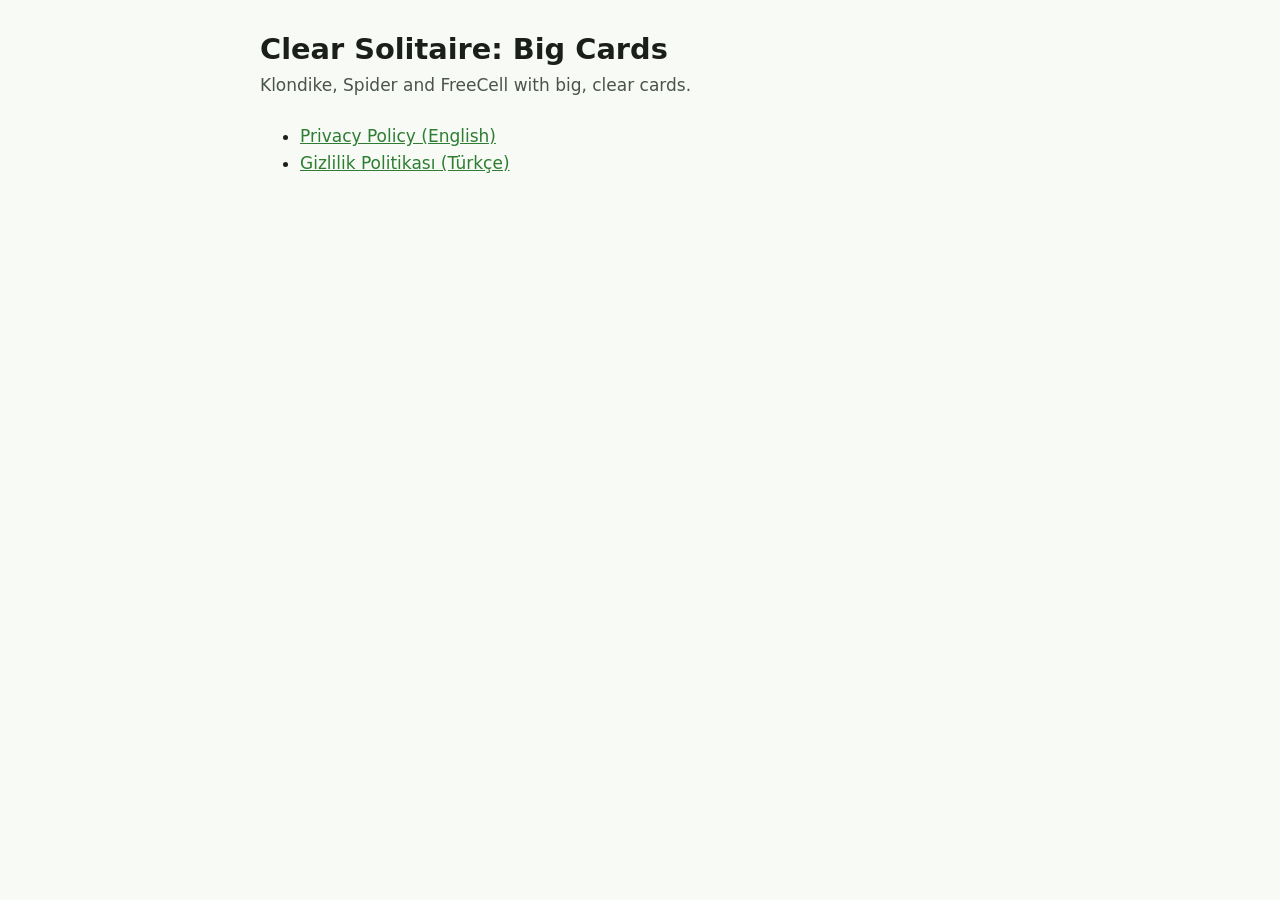
==== index.html @ bb4e0235 "Privacy policy (EN+TR) for Clear Solitaire Co-Authored-By: Claude Opus 5.5 <noreply@anthropic.com>" ====
<!doctype html>
<html lang="en"><head><meta charset="utf-8"><meta name="viewport" content="width=device-width,initial-scale=1">
<title>Clear Solitaire</title><link rel="stylesheet" href="style.css"></head>
<body><main>
<h1>Clear Solitaire: Big Cards</h1>
<p class="meta">Klondike, Spider and FreeCell with big, clear cards.</p>
<ul>
<li><a href="privacy/">Privacy Policy (English)</a></li>
<li><a href="privacy/tr/">Gizlilik Politikası (Türkçe)</a></li>
</ul>
</main></body></html>
---- style.css ----
:root{--bg:#f7faf5;--fg:#1b1f1b;--muted:#4a544a;--accent:#2e7d32;--line:#d7e2d5}
@media (prefers-color-scheme:dark){:root{--bg:#121512;--fg:#e6ece5;--muted:#a9b5a8;--accent:#81c784;--line:#2b332b}}
body{margin:0;background:var(--bg);color:var(--fg);font:17px/1.6 system-ui,-apple-system,"Segoe UI",Roboto,sans-serif}
main{max-width:760px;margin:0 auto;padding:32px 16px 64px}
h1{font-size:1.8rem;line-height:1.25;margin:0 0 4px}
h2{font-size:1.2rem;margin:2rem 0 .5rem}
.meta{color:var(--muted);margin:0 0 1.5rem}
a{color:var(--accent)}
nav{margin-bottom:24px;font-size:.95rem}
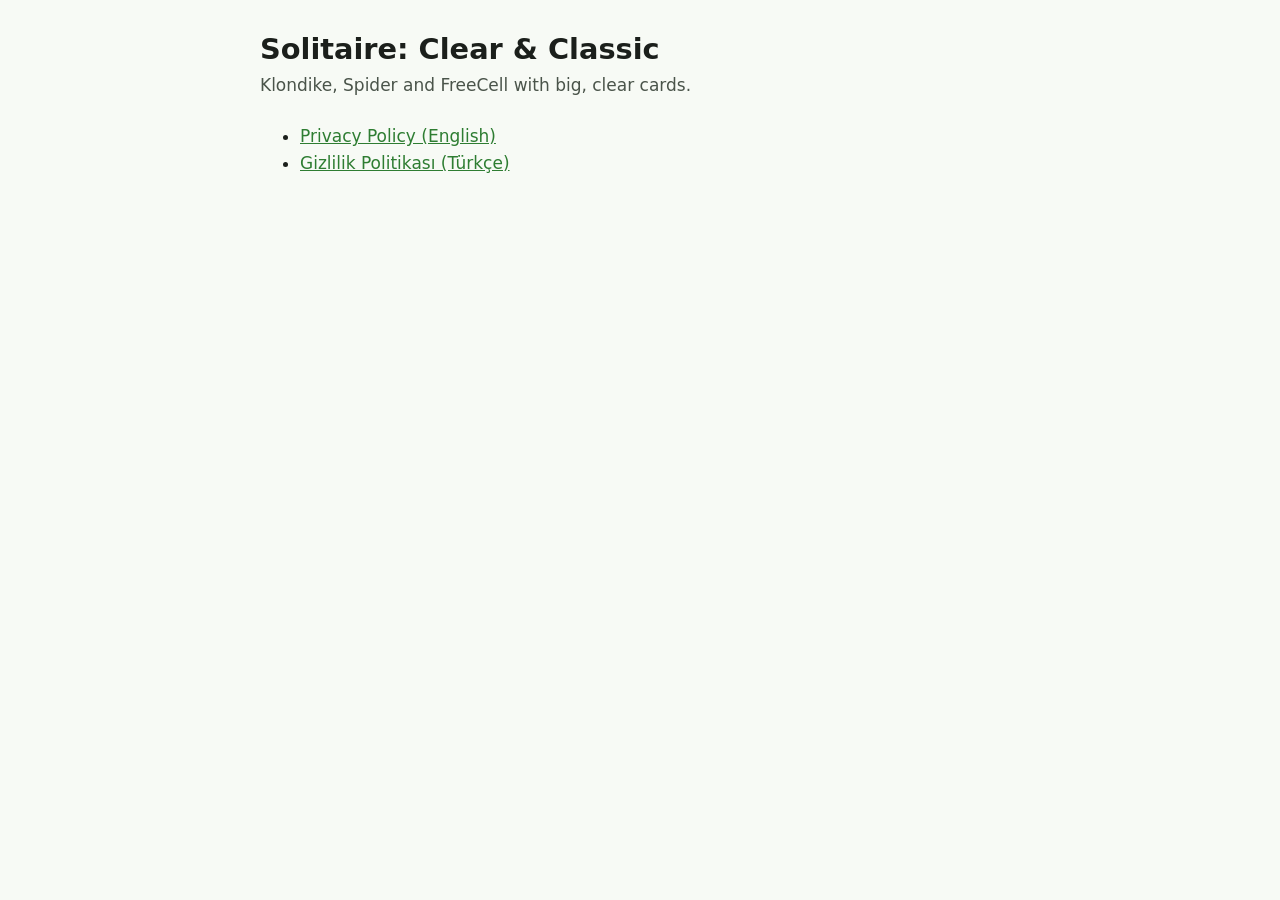
==== commit b3b6c609: "Rename to Solitaire: Clear & Classic Co-Authored-By: Claude Opus 5.5 <noreply@anthropic.com>" ====
--- a/index.html
+++ b/index.html
@@ -1,8 +1,8 @@
 <!doctype html>
 <html lang="en"><head><meta charset="utf-8"><meta name="viewport" content="width=device-width,initial-scale=1">
-<title>Clear Solitaire</title><link rel="stylesheet" href="style.css"></head>
+<title>Solitaire: Clear &amp; Classic</title><link rel="stylesheet" href="style.css"></head>
 <body><main>
-<h1>Clear Solitaire: Big Cards</h1>
+<h1>Solitaire: Clear &amp; Classic</h1>
 <p class="meta">Klondike, Spider and FreeCell with big, clear cards.</p>
 <ul>
 <li><a href="privacy/">Privacy Policy (English)</a></li>
